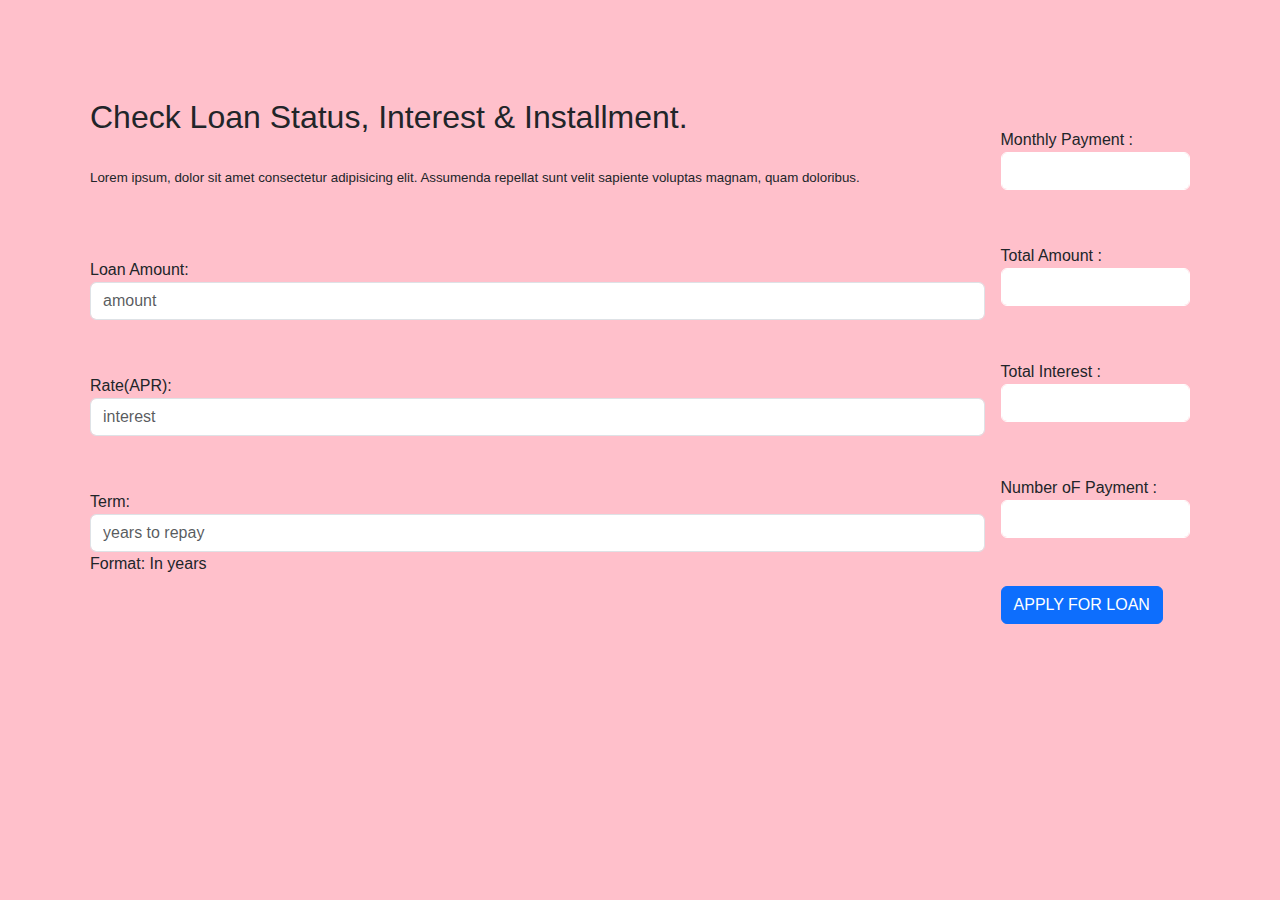
==== index.html @ 6930a227 "first commit" ====
<!DOCTYPE html>
<html lang="en">
<head>
    <meta charset="UTF-8">
    <meta http-equiv="X-UA-Compatible" content="IE=edge">
    <meta name="viewport" content="width=device-width, initial-scale=1.0">
    <title>LOAN EMI CALCULATOR</title>
    <link rel="stylesheet" href="style.css">
    <link rel="stylesheet" href="https://cdn.jsdelivr.net/npm/bootstrap@5.2.1/dist/css/bootstrap.min.css">
</head>
<body>
    <div class="new-box">
<form action="" id="loan-form">
<div class="container-sm d-flex justify-content-evenly">
    <div class="p-2 w-100">
    <H2 class="newfont"> Check Loan Status, Interest & Installment.</H2><br>
    <p class="fnt">Lorem ipsum, dolor sit amet consectetur adipisicing elit. Assumenda repellat sunt velit sapiente voluptas magnam, quam doloribus.</p><br>
    <label>Loan Amount:</label><br>
    <input type="number" class="form-control" id="amount" placeholder="amount"><br>
    <label>Rate(APR):</label><br>
    <input type="number" class="form-control" id="interest" placeholder="interest"><br>
    <label>Term:</label><br>
    <input type="number" class="form-control" id="years" placeholder="years to repay">
    <p class="fs-6 fw-lighter">Format: In years</p>
</div>
<div class="p-2 flex-shrink-1">
    <label>Monthly Payment :</label><br>
    <input type="number" class="form-control bg-white border-white" id="monthly-payment" disabled><br>
    <label> Total Amount :</label><br>
    <input type="number" class="form-control bg-white border-white" id="total-payment" disabled>
<br>
    <label>Total Interest :</label><br>
    <input type="number" class="form-control bg-white border-white" id="total-interest" disabled>
<br>
<label>Number oF Payment :</label><br>
<input type="number" class="form-control bg-white border-white" id="numberPayment" disabled>

<br>
    <br>
    <button type="submit" class=" mybtn btn btn-block btn-primary " value="calculate" id="submit" >APPLY FOR LOAN</button>
</div>
</div>
</form>
</div>




    <script>

           //Listen for submit
           document.getElementById('loan-form').addEventListener('submit', calculateResults);
        
        // Calculate results
        function calculateResults(e){
            event.preventDefault()
            console.log('calculating')

            
            const amount = document.getElementById('amount');
            const interest = document.getElementById('interest');
            const years = document.getElementById('years');
            const monthlypayment = document.getElementById('monthly-payment');
            const totalPayment = document.getElementById('total-payment');
            const totalInterest = document.getElementById('total-interest');
            const numberPayment = document.getElementById('numberPayment');


        //convert numbers to decimal before displaying result
        //amount.value mean value entered should can be used
        // amount.value mean the value enter is taken and can be used
        // it is parseFloat that convert numbers to decimal
        const principal = parseFloat(amount.value);
        const calculateInterest = parseFloat(interest.value) / 100 / 12 ;
        const calculatePayment = parseFloat(years.value) * 12;

            //lets compute monthly payment
            const x = Math.pow(1+ calculateInterest, calculatePayment);
            const monthly = (principal* x* calculateInterest) / (x-1);


        //let ensure user enter a current number
        if(isFinite(monthly)){
            monthlypayment.value = monthly.toFixed(2);
            totalPayment.value = (monthly*calculatePayment).toFixed(2);
            totalInterest.value = ((monthly * calculatePayment)- principal).toFixed(2);
            numberPayment.value = parseFloat(years.value)*12;      
         }
            else{
            console.log('please check your numbers')
        }




        }
    </script>
</body>
</html>
---- style.css ----
* {
    margin-top: 30px;
    background-color: pink;
    font-family: Arial, Helvetica, sans-serif;
  }

.fnt{
    font-size: smaller;
}

.newfont{
  font-style: Serif;
}
button:hover{
  background-color: red;
}
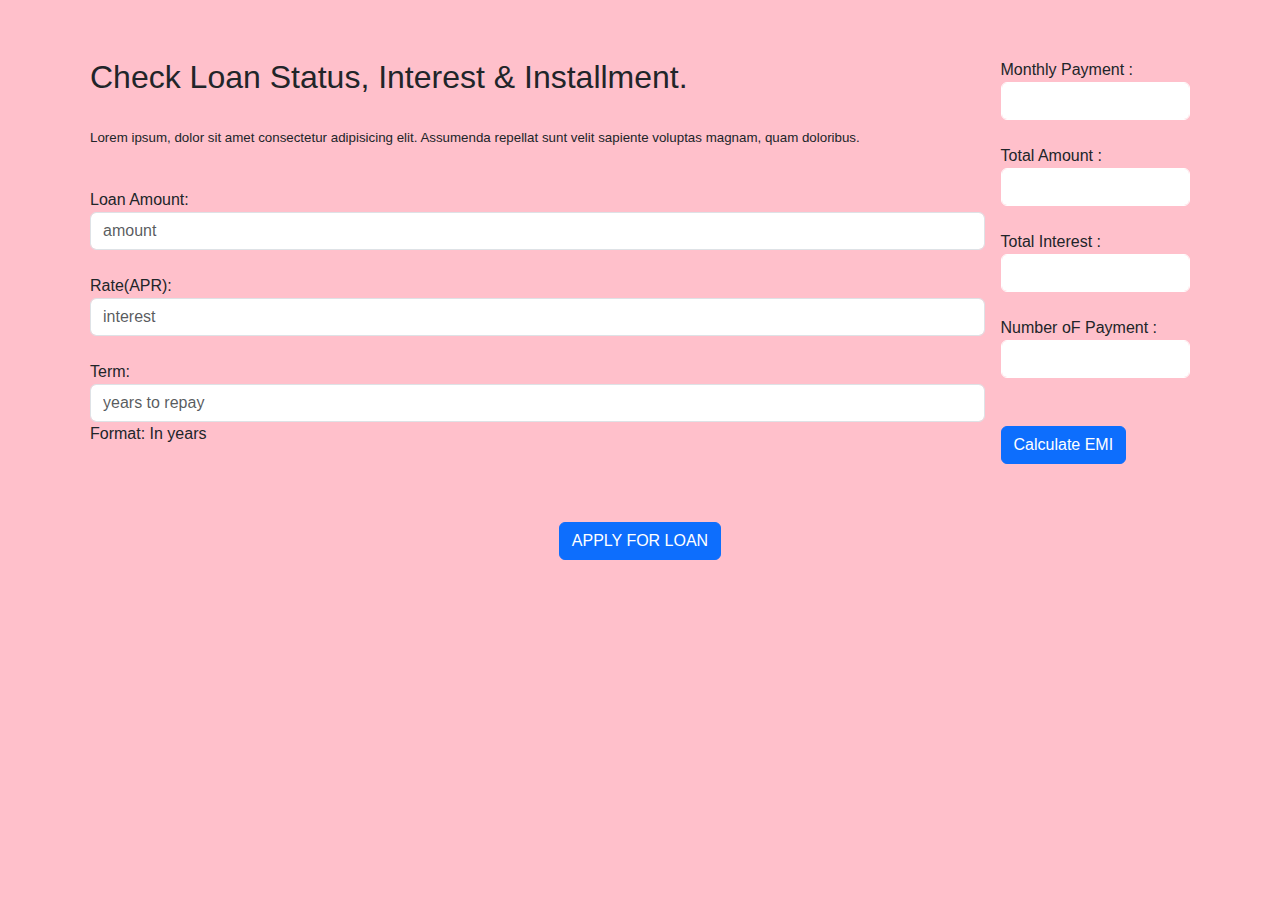
==== commit 4e4b613b: "correction" ====
--- a/index.html
+++ b/index.html
@@ -9,7 +9,7 @@
     <link rel="stylesheet" href="https://cdn.jsdelivr.net/npm/bootstrap@5.2.1/dist/css/bootstrap.min.css">
 </head>
 <body>
-    <div class="new-box">
+    <div class="new-box loanthing">
 <form action="" id="loan-form">
 <div class="container-sm d-flex justify-content-evenly">
     <div class="p-2 w-100">
@@ -37,11 +37,14 @@
 
 <br>
     <br>
-    <button type="submit" class=" mybtn btn btn-block btn-primary " value="calculate" id="submit" >APPLY FOR LOAN</button>
+    <button type="submit" class=" mybtn btn btn-block btn-primary " value="calculate" id="submit" >Calculate EMI</button>
 </div>
 </div>
 </form>
+
 </div>
+<span class="d-flex justify-content-center">
+<button class=" mrg btn btn-block btn-primary " >APPLY FOR LOAN</button></span>
 
 
 
--- a/style.css
+++ b/style.css
@@ -1,5 +1,6 @@
 * {
-    margin-top: 30px;
+    margin-top: 0px;
+    padding: 0px;
     background-color: pink;
     font-family: Arial, Helvetica, sans-serif;
   }
@@ -11,6 +12,9 @@
 .newfont{
   font-style: Serif;
 }
-button:hover{
-  background-color: red;
+.mrg{
+  margin-top: 50px;
+}
+.loanthing{
+  margin-top: 50px;
 }